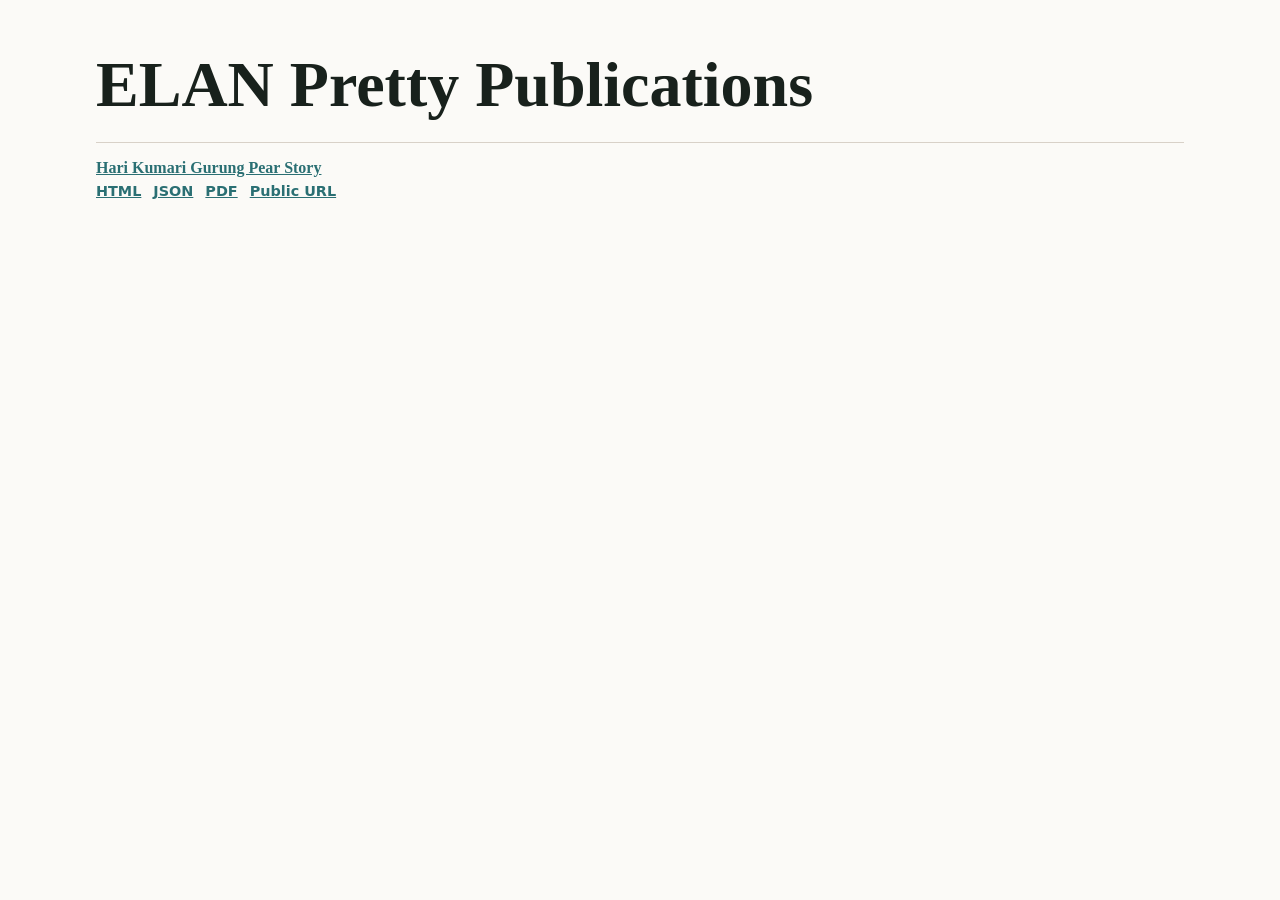
==== published/index.html @ 7ad06ea0 "Add GitHub Pages publishing" ====
<!doctype html>
<html lang="en">
<head>
  <meta charset="utf-8">
  <meta name="viewport" content="width=device-width, initial-scale=1">
  <title>ELAN Pretty Publications</title>
  <style>
    :root {
      color-scheme: light dark;
      font-family: "Charis SIL", "Libertinus Serif", "Noto Serif", Georgia, serif;
      background: #fbfaf7;
      color: #18211c;
    }
    body {
      margin: 0;
      padding: clamp(1rem, 4vw, 4rem);
    }
    main {
      max-width: 68rem;
      margin-inline: auto;
    }
    h1 {
      margin: 0 0 1.5rem;
      font-size: clamp(2rem, 5vw, 4rem);
      line-height: 1.05;
    }
    ul {
      display: grid;
      gap: 0.75rem;
      padding: 0;
      list-style: none;
    }
    li {
      border-block-start: 1px solid #d8d1c8;
      padding-block: 1rem;
    }
    a {
      color: #2a6f73;
      font-weight: 700;
    }
    .links {
      display: flex;
      flex-wrap: wrap;
      gap: 0.75rem;
      margin-block-start: 0.35rem;
      font-family: system-ui, sans-serif;
      font-size: 0.9rem;
    }
  </style>
</head>
<body>
  <main>
    <h1>ELAN Pretty Publications</h1>
    <ul>
      <li>
        <a href="pear_harikumarigurung_05082025_post/">Hari Kumari Gurung Pear Story</a>
        <div class="links">
          <a href="pear_harikumarigurung_05082025_post/">HTML</a>
          <a href="pear_harikumarigurung_05082025_post/pear_harikumarigurung_05082025_post.json">JSON</a>
          <a href="pear_harikumarigurung_05082025_post/pear_harikumarigurung_05082025_post.pdf">PDF</a>
          <a href="https://mkurg.github.io/elan-pretty/published/pear_harikumarigurung_05082025_post/">Public URL</a>
        </div>
      </li>
    </ul>
  </main>
</body>
</html>
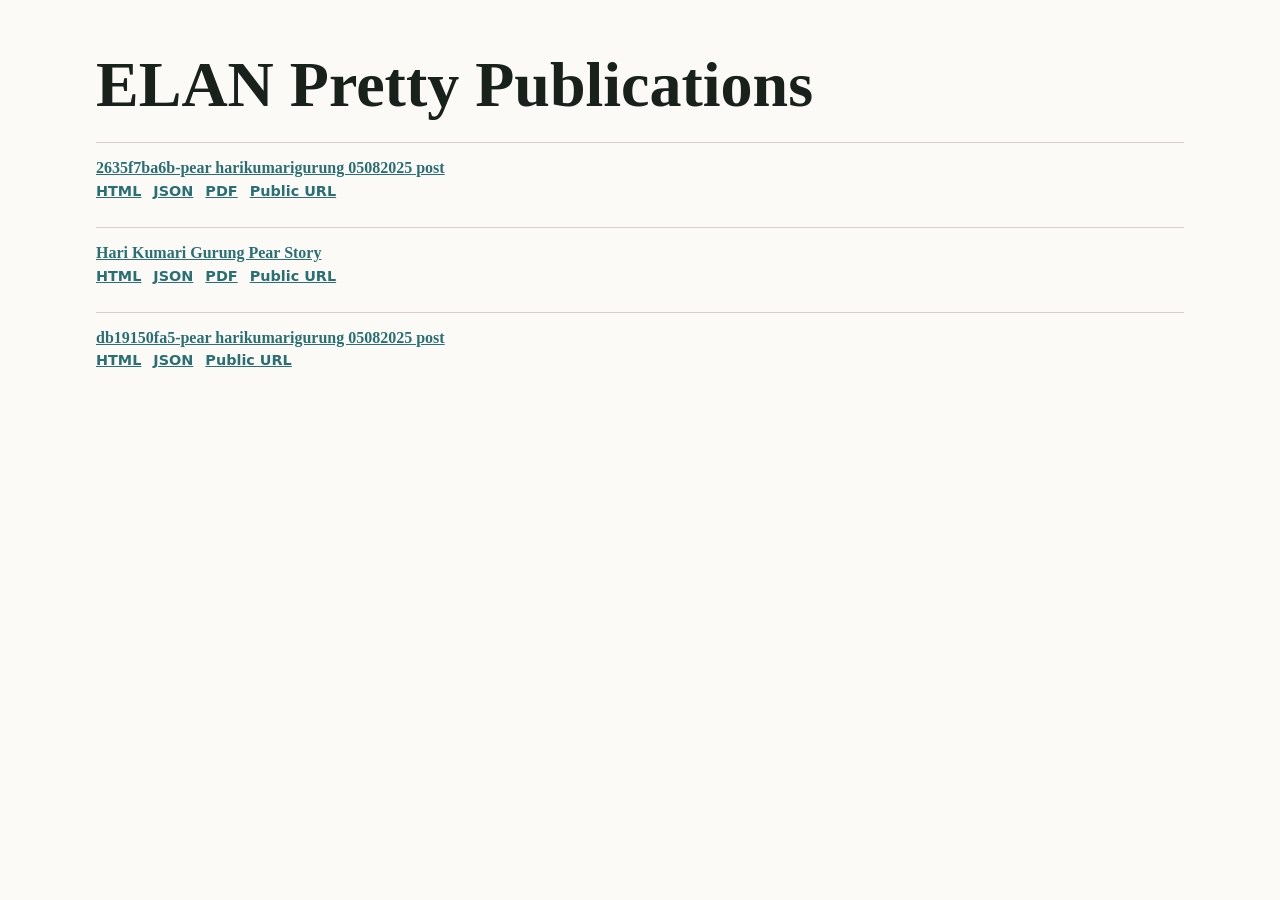
==== commit 5b72cf99: "Publish pear_harikumarigurung_05082025_post" ====
--- a/published/index.html
+++ b/published/index.html
@@ -53,6 +53,15 @@
     <h1>ELAN Pretty Publications</h1>
     <ul>
       <li>
+        <a href="pear_harikumarigurung_05082025_post-2635f7ba6b/">2635f7ba6b-pear harikumarigurung 05082025 post</a>
+        <div class="links">
+          <a href="pear_harikumarigurung_05082025_post-2635f7ba6b/">HTML</a>
+          <a href="pear_harikumarigurung_05082025_post-2635f7ba6b/pear_harikumarigurung_05082025_post-2635f7ba6b.json">JSON</a>
+          <a href="pear_harikumarigurung_05082025_post-2635f7ba6b/pear_harikumarigurung_05082025_post-2635f7ba6b.pdf">PDF</a>
+          <a href="https://mkurg.github.io/elan-pretty/published/pear_harikumarigurung_05082025_post-2635f7ba6b/">Public URL</a>
+        </div>
+      </li>
+      <li>
         <a href="pear_harikumarigurung_05082025_post/">Hari Kumari Gurung Pear Story</a>
         <div class="links">
           <a href="pear_harikumarigurung_05082025_post/">HTML</a>
@@ -61,6 +70,15 @@
           <a href="https://mkurg.github.io/elan-pretty/published/pear_harikumarigurung_05082025_post/">Public URL</a>
         </div>
       </li>
+      <li>
+        <a href="pear_harikumarigurung_05082025_post-db19150fa5/">db19150fa5-pear harikumarigurung 05082025 post</a>
+        <div class="links">
+          <a href="pear_harikumarigurung_05082025_post-db19150fa5/">HTML</a>
+          <a href="pear_harikumarigurung_05082025_post-db19150fa5/pear_harikumarigurung_05082025_post-db19150fa5.json">JSON</a>
+          
+          <a href="https://mkurg.github.io/elan-pretty/published/pear_harikumarigurung_05082025_post-db19150fa5/">Public URL</a>
+        </div>
+      </li>
     </ul>
   </main>
 </body>
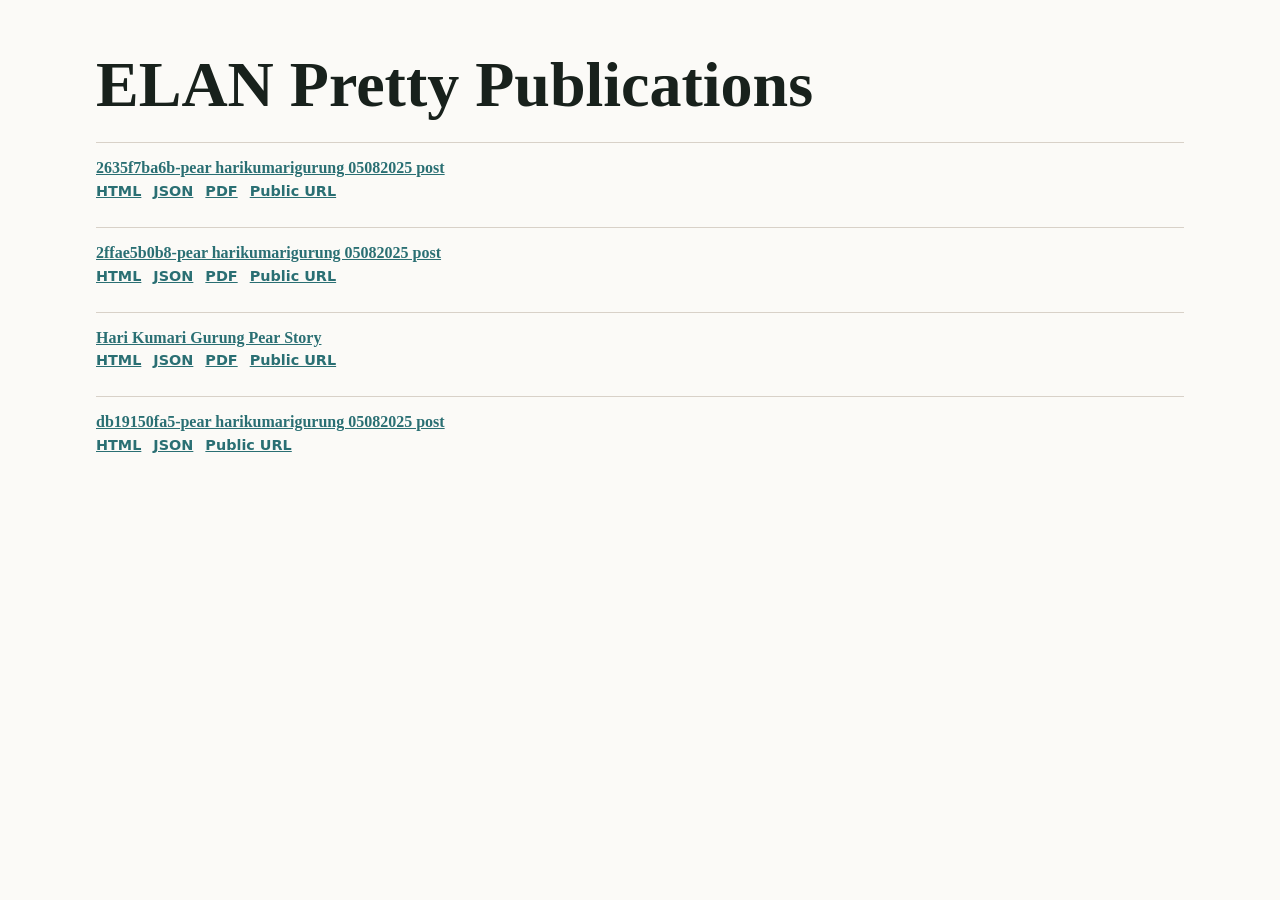
==== commit 1cd3a435: "Publish pear_harikumarigurung_05082025_post" ====
--- a/published/index.html
+++ b/published/index.html
@@ -62,6 +62,15 @@
         </div>
       </li>
       <li>
+        <a href="pear_harikumarigurung_05082025_post-2ffae5b0b8/">2ffae5b0b8-pear harikumarigurung 05082025 post</a>
+        <div class="links">
+          <a href="pear_harikumarigurung_05082025_post-2ffae5b0b8/">HTML</a>
+          <a href="pear_harikumarigurung_05082025_post-2ffae5b0b8/pear_harikumarigurung_05082025_post-2ffae5b0b8.json">JSON</a>
+          <a href="pear_harikumarigurung_05082025_post-2ffae5b0b8/pear_harikumarigurung_05082025_post-2ffae5b0b8.pdf">PDF</a>
+          <a href="https://mkurg.github.io/elan-pretty/published/pear_harikumarigurung_05082025_post-2ffae5b0b8/">Public URL</a>
+        </div>
+      </li>
+      <li>
         <a href="pear_harikumarigurung_05082025_post/">Hari Kumari Gurung Pear Story</a>
         <div class="links">
           <a href="pear_harikumarigurung_05082025_post/">HTML</a>
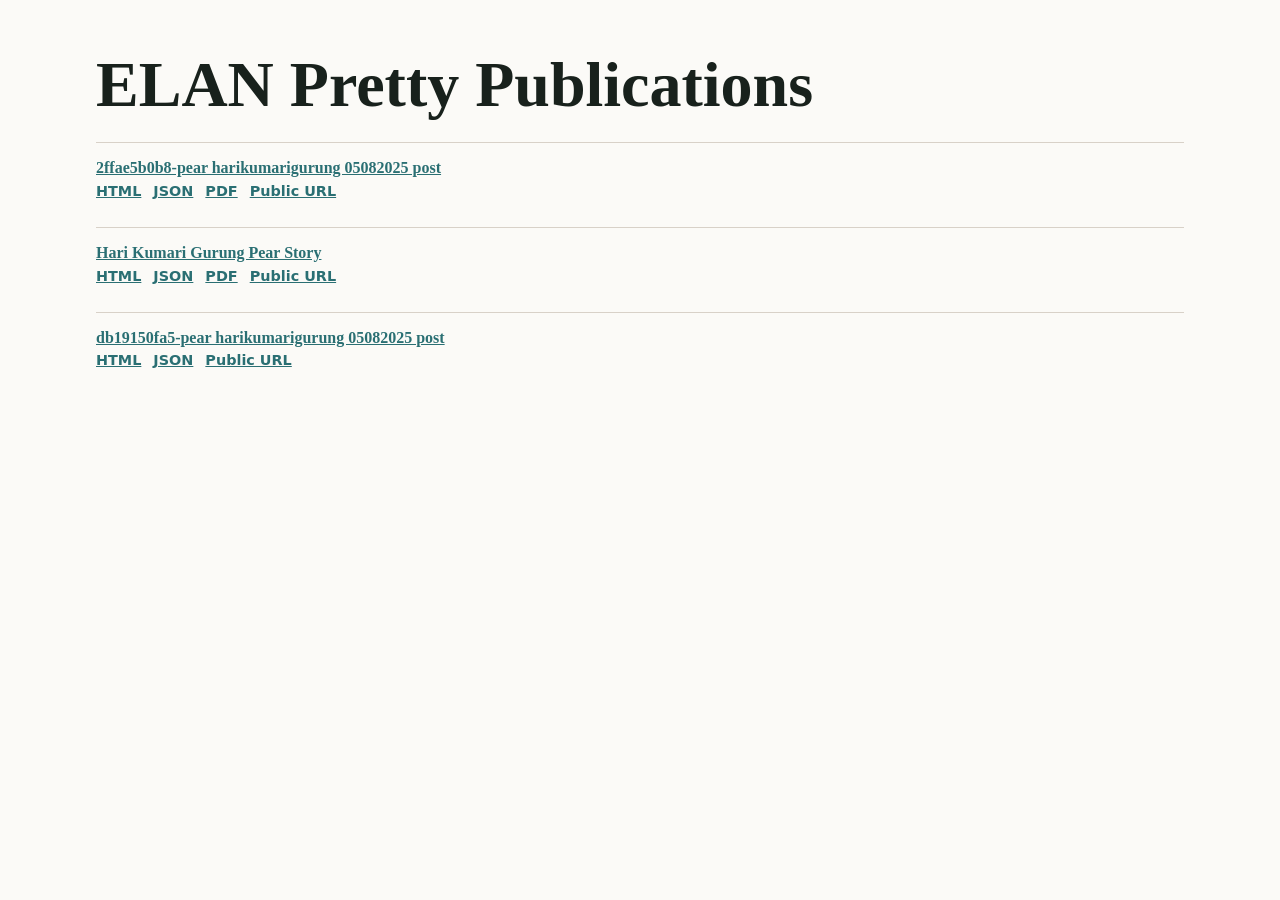
==== commit abca64bc: "Remove publication pear_harikumarigurung_05082025_post-2635f7ba6b" ====
--- a/published/index.html
+++ b/published/index.html
@@ -53,15 +53,6 @@
     <h1>ELAN Pretty Publications</h1>
     <ul>
       <li>
-        <a href="pear_harikumarigurung_05082025_post-2635f7ba6b/">2635f7ba6b-pear harikumarigurung 05082025 post</a>
-        <div class="links">
-          <a href="pear_harikumarigurung_05082025_post-2635f7ba6b/">HTML</a>
-          <a href="pear_harikumarigurung_05082025_post-2635f7ba6b/pear_harikumarigurung_05082025_post-2635f7ba6b.json">JSON</a>
-          <a href="pear_harikumarigurung_05082025_post-2635f7ba6b/pear_harikumarigurung_05082025_post-2635f7ba6b.pdf">PDF</a>
-          <a href="https://mkurg.github.io/elan-pretty/published/pear_harikumarigurung_05082025_post-2635f7ba6b/">Public URL</a>
-        </div>
-      </li>
-      <li>
         <a href="pear_harikumarigurung_05082025_post-2ffae5b0b8/">2ffae5b0b8-pear harikumarigurung 05082025 post</a>
         <div class="links">
           <a href="pear_harikumarigurung_05082025_post-2ffae5b0b8/">HTML</a>
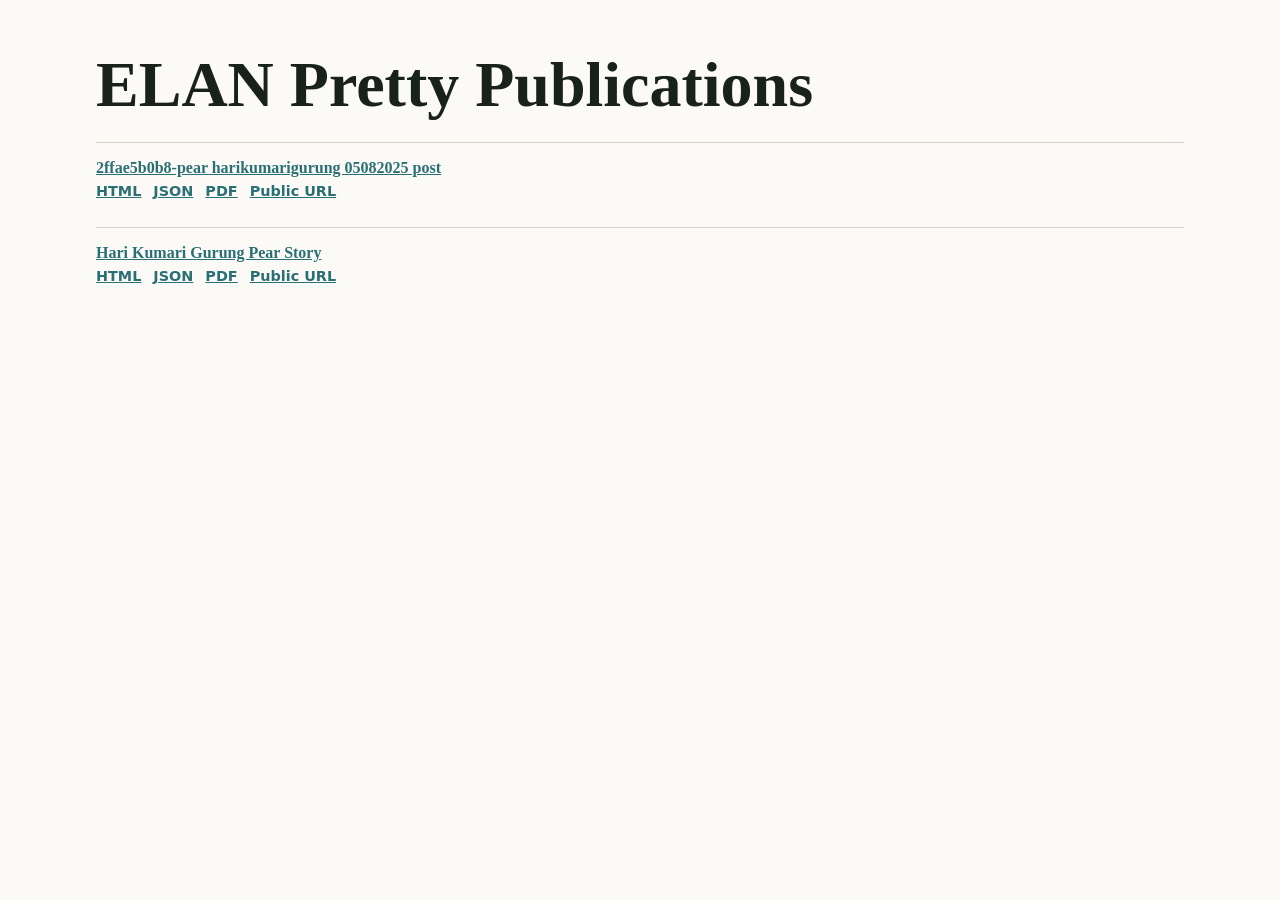
==== commit b1f8a038: "Remove publication pear_harikumarigurung_05082025_post-db19150fa5" ====
--- a/published/index.html
+++ b/published/index.html
@@ -70,15 +70,6 @@
           <a href="https://mkurg.github.io/elan-pretty/published/pear_harikumarigurung_05082025_post/">Public URL</a>
         </div>
       </li>
-      <li>
-        <a href="pear_harikumarigurung_05082025_post-db19150fa5/">db19150fa5-pear harikumarigurung 05082025 post</a>
-        <div class="links">
-          <a href="pear_harikumarigurung_05082025_post-db19150fa5/">HTML</a>
-          <a href="pear_harikumarigurung_05082025_post-db19150fa5/pear_harikumarigurung_05082025_post-db19150fa5.json">JSON</a>
-          
-          <a href="https://mkurg.github.io/elan-pretty/published/pear_harikumarigurung_05082025_post-db19150fa5/">Public URL</a>
-        </div>
-      </li>
     </ul>
   </main>
 </body>
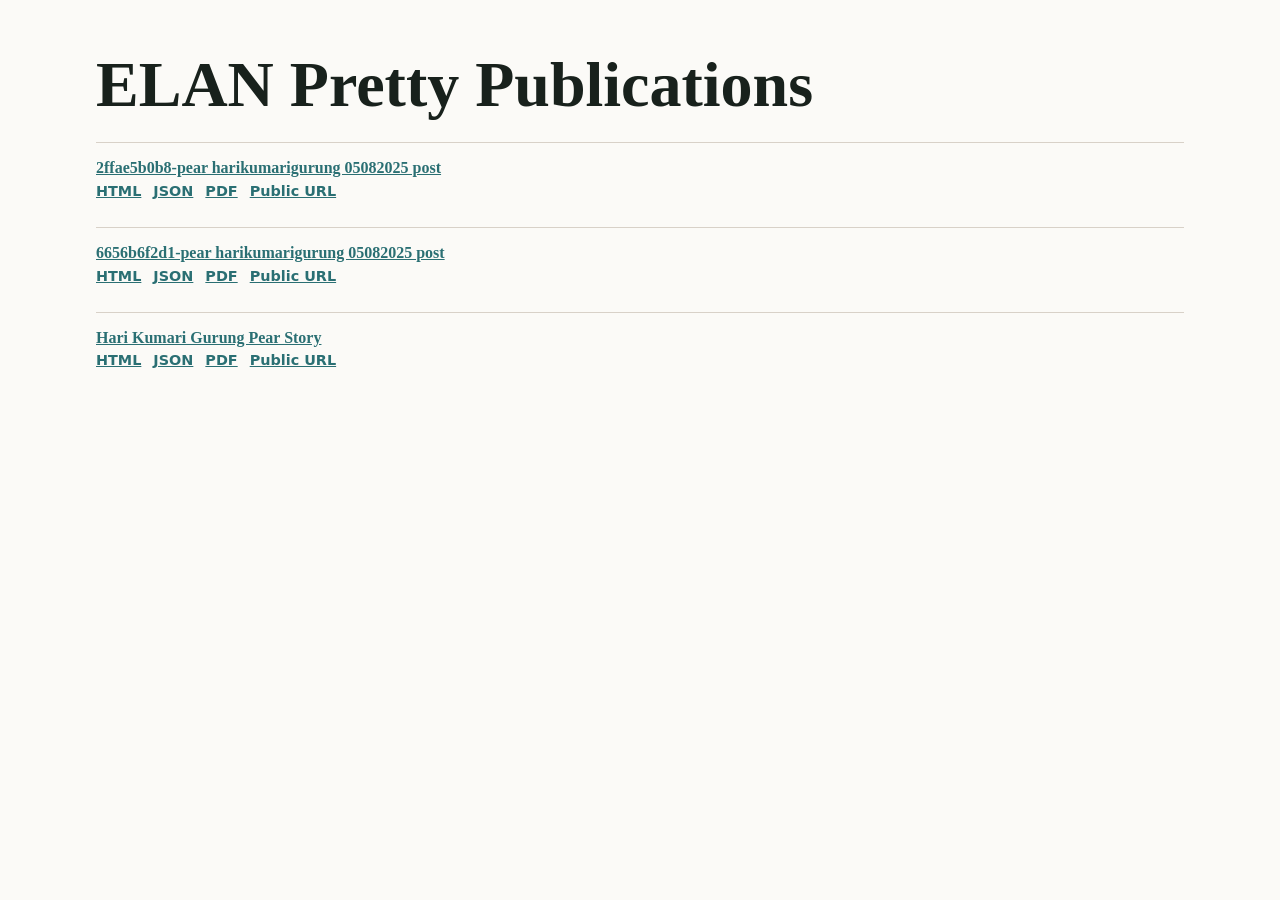
==== commit e7b2bc6c: "Publish pear_harikumarigurung_05082025_post" ====
--- a/published/index.html
+++ b/published/index.html
@@ -62,6 +62,15 @@
         </div>
       </li>
       <li>
+        <a href="pear_harikumarigurung_05082025_post-6656b6f2d1/">6656b6f2d1-pear harikumarigurung 05082025 post</a>
+        <div class="links">
+          <a href="pear_harikumarigurung_05082025_post-6656b6f2d1/">HTML</a>
+          <a href="pear_harikumarigurung_05082025_post-6656b6f2d1/pear_harikumarigurung_05082025_post-6656b6f2d1.json">JSON</a>
+          <a href="pear_harikumarigurung_05082025_post-6656b6f2d1/pear_harikumarigurung_05082025_post-6656b6f2d1.pdf">PDF</a>
+          <a href="https://mkurg.github.io/elan-pretty/published/pear_harikumarigurung_05082025_post-6656b6f2d1/">Public URL</a>
+        </div>
+      </li>
+      <li>
         <a href="pear_harikumarigurung_05082025_post/">Hari Kumari Gurung Pear Story</a>
         <div class="links">
           <a href="pear_harikumarigurung_05082025_post/">HTML</a>
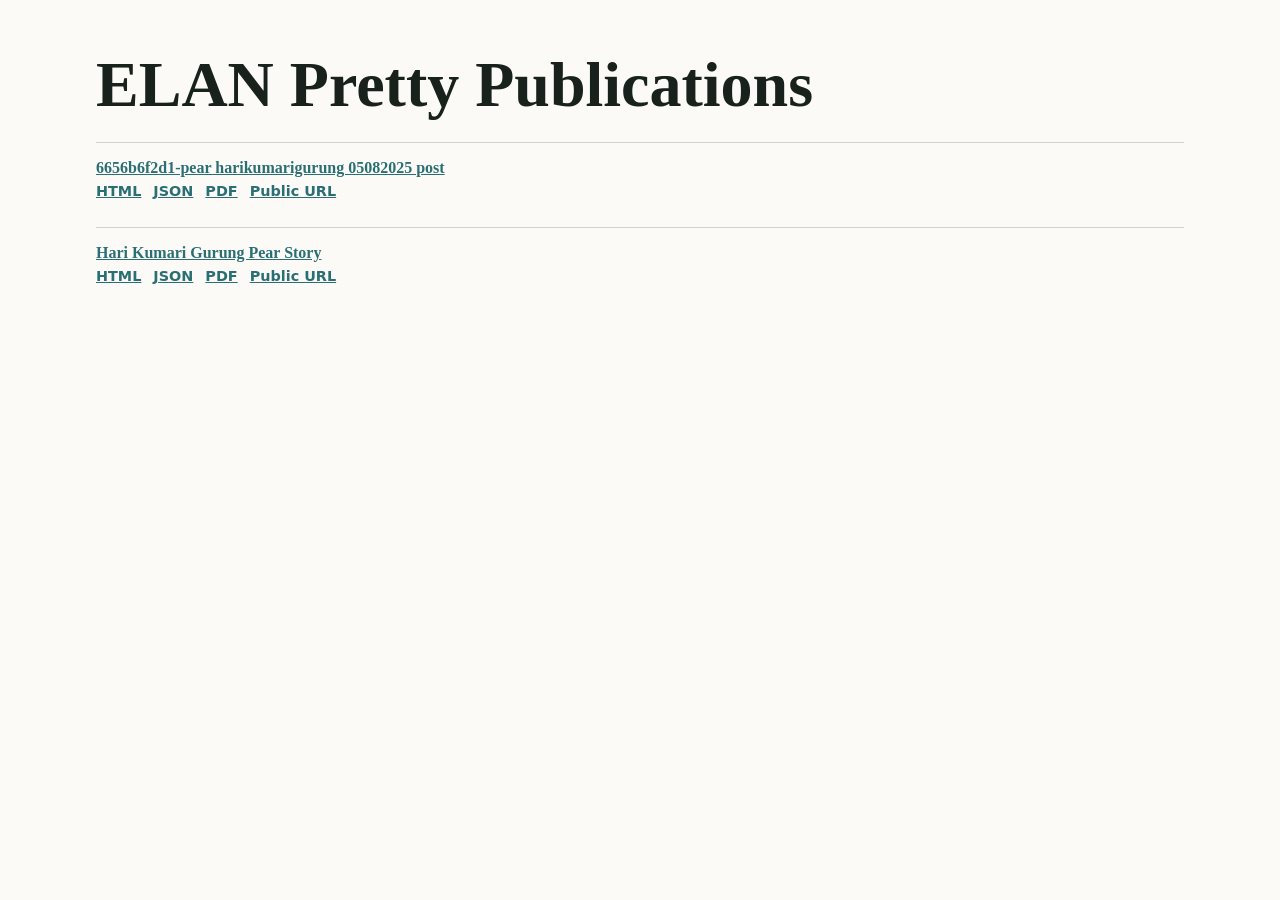
==== commit eddbab18: "Remove publication pear_harikumarigurung_05082025_post-2ffae5b0b8" ====
--- a/published/index.html
+++ b/published/index.html
@@ -53,15 +53,6 @@
     <h1>ELAN Pretty Publications</h1>
     <ul>
       <li>
-        <a href="pear_harikumarigurung_05082025_post-2ffae5b0b8/">2ffae5b0b8-pear harikumarigurung 05082025 post</a>
-        <div class="links">
-          <a href="pear_harikumarigurung_05082025_post-2ffae5b0b8/">HTML</a>
-          <a href="pear_harikumarigurung_05082025_post-2ffae5b0b8/pear_harikumarigurung_05082025_post-2ffae5b0b8.json">JSON</a>
-          <a href="pear_harikumarigurung_05082025_post-2ffae5b0b8/pear_harikumarigurung_05082025_post-2ffae5b0b8.pdf">PDF</a>
-          <a href="https://mkurg.github.io/elan-pretty/published/pear_harikumarigurung_05082025_post-2ffae5b0b8/">Public URL</a>
-        </div>
-      </li>
-      <li>
         <a href="pear_harikumarigurung_05082025_post-6656b6f2d1/">6656b6f2d1-pear harikumarigurung 05082025 post</a>
         <div class="links">
           <a href="pear_harikumarigurung_05082025_post-6656b6f2d1/">HTML</a>
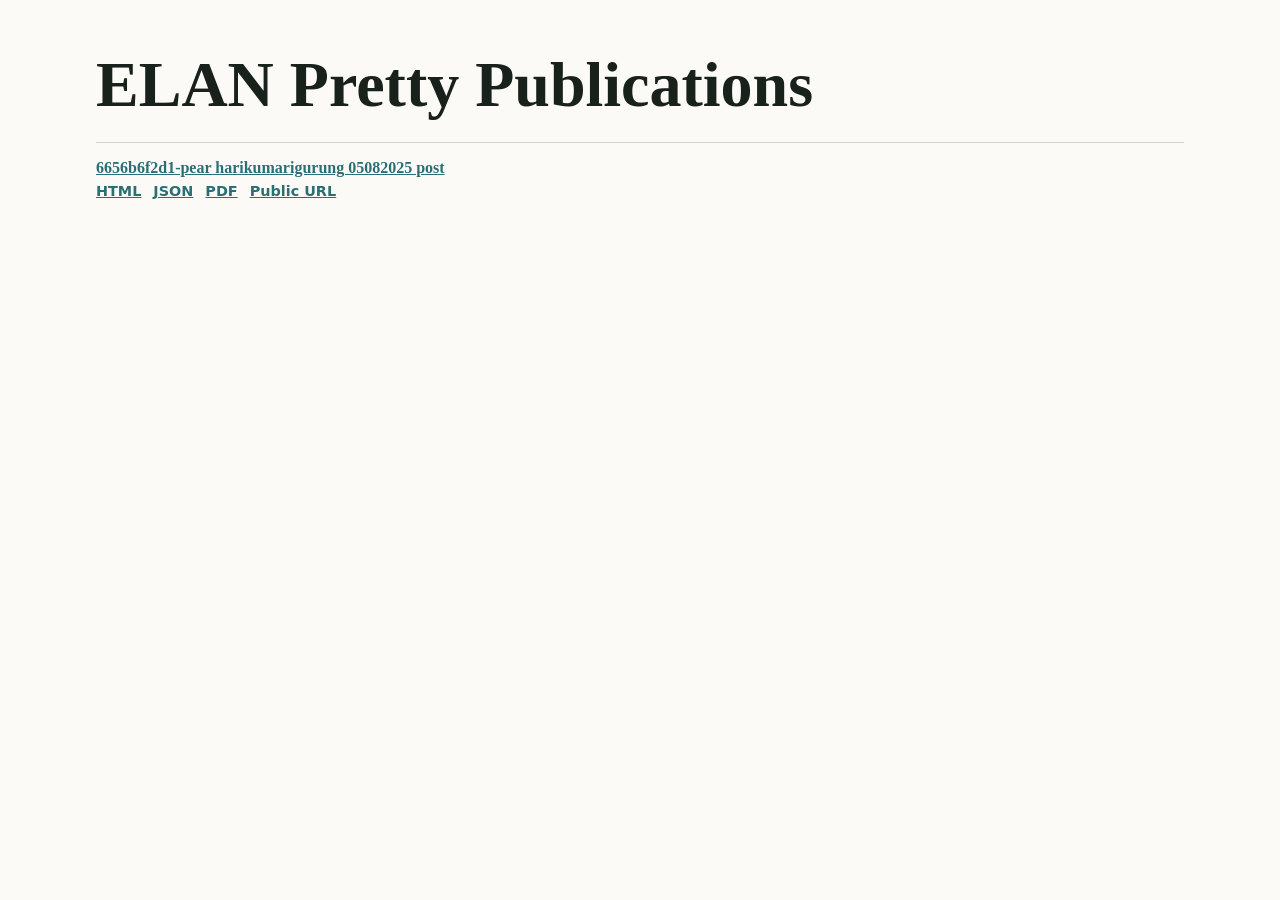
==== commit 70c83538: "Remove publication pear_harikumarigurung_05082025_post" ====
--- a/published/index.html
+++ b/published/index.html
@@ -61,15 +61,6 @@
           <a href="https://mkurg.github.io/elan-pretty/published/pear_harikumarigurung_05082025_post-6656b6f2d1/">Public URL</a>
         </div>
       </li>
-      <li>
-        <a href="pear_harikumarigurung_05082025_post/">Hari Kumari Gurung Pear Story</a>
-        <div class="links">
-          <a href="pear_harikumarigurung_05082025_post/">HTML</a>
-          <a href="pear_harikumarigurung_05082025_post/pear_harikumarigurung_05082025_post.json">JSON</a>
-          <a href="pear_harikumarigurung_05082025_post/pear_harikumarigurung_05082025_post.pdf">PDF</a>
-          <a href="https://mkurg.github.io/elan-pretty/published/pear_harikumarigurung_05082025_post/">Public URL</a>
-        </div>
-      </li>
     </ul>
   </main>
 </body>
